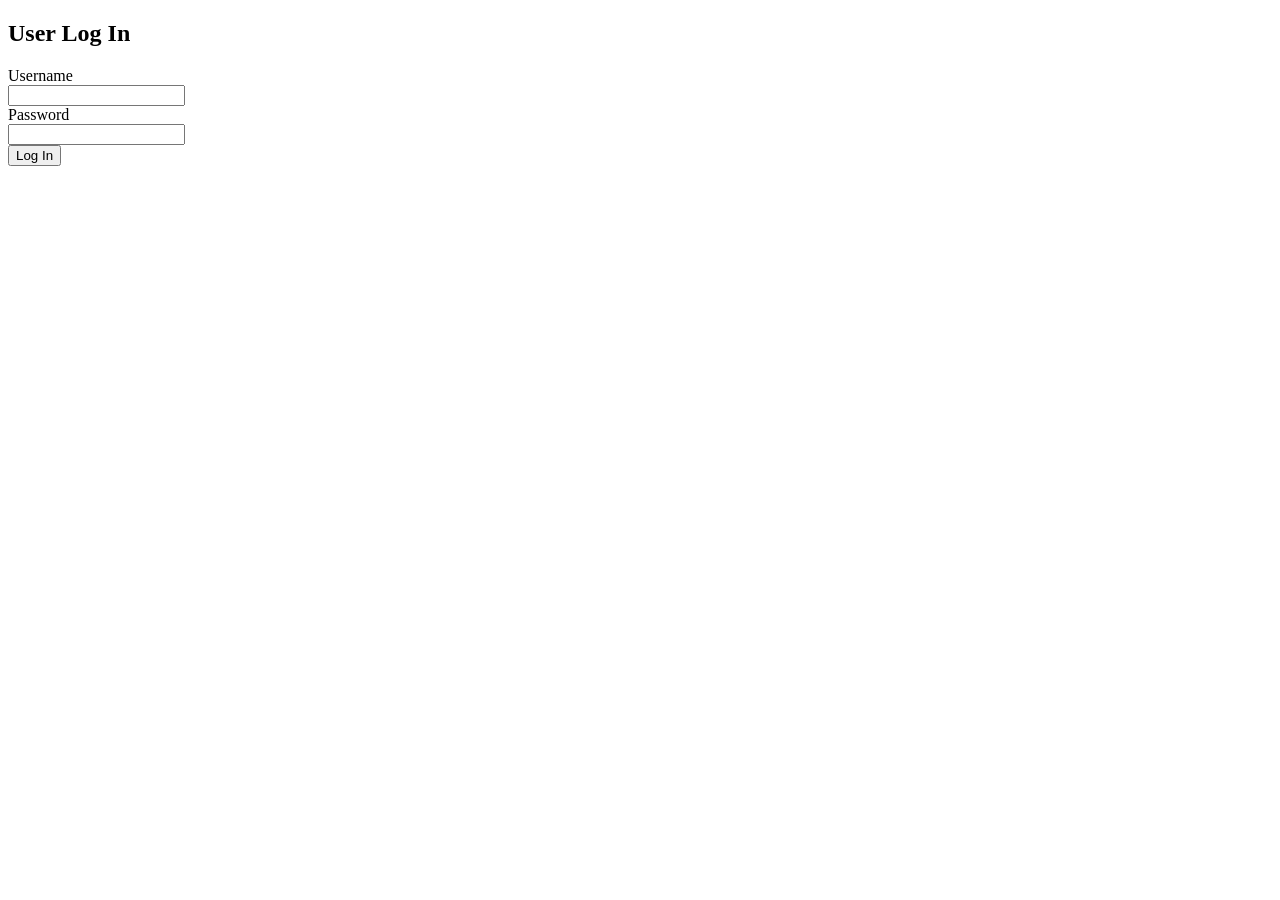
==== login.html @ 325e95b1 "Add files via upload" ====
<!DOCTYPE html>
<html lang="en">
<head>
    <meta charset="UTF-8">
    <meta name="viewport" content="width=device-width, initial-scale=1.0">
    <title>GroceryKo - Login</title>

    <!-- External CSS -->
    <link rel="stylesheet" href="css/style.css">
</head>
<body>

    <!-- User Login Section -->
    <section id="loginsection">

        <h2>User Log In</h2>

        <label>Username</label><br>
        <input type="text" id="login_uname" required><br>

        <label>Password</label><br>
        <input type="password" id="login_pword" required><br>

        <button onclick="loginUser()">Log In</button>

        <p id="logMessage"></p>

    </section>

    <!-- External JavaScript -->
    <script src="js/log.js"></script>

</body>
</html>
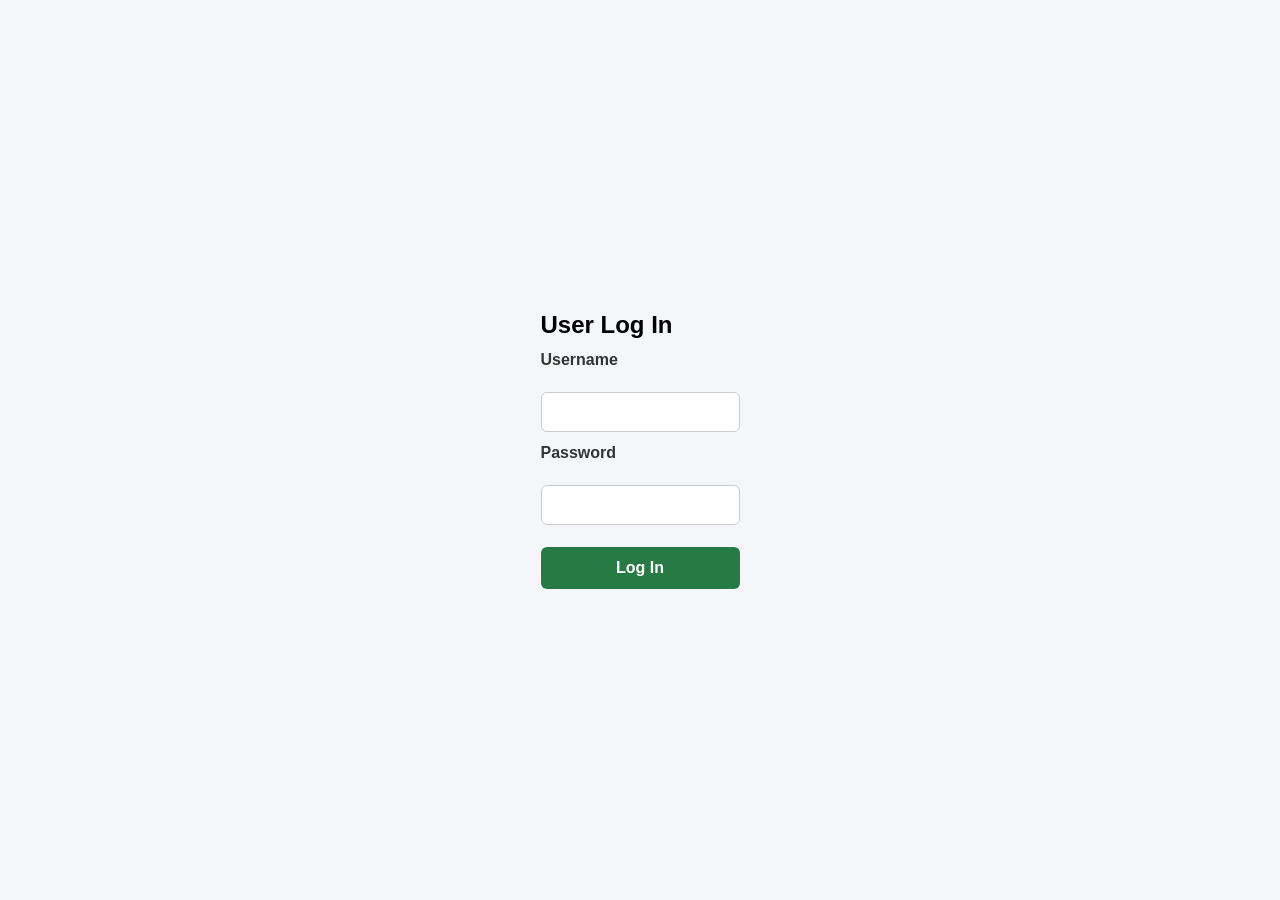
==== commit c50b0adb: "Update CSS link with versioning in login.html" ====
--- a/login.html
+++ b/login.html
@@ -6,7 +6,7 @@
     <title>GroceryKo - Login</title>
 
     <!-- External CSS -->
-    <link rel="stylesheet" href="css/style.css">
+    <link rel="stylesheet" href="./css/style.css?v=2">
 </head>
 <body>
 
@@ -31,4 +31,4 @@
     <script src="js/log.js"></script>
 
 </body>
-</html>+</html>
--- a/css/style.css
+++ b/css/style.css
@@ -0,0 +1,89 @@
+/* General Page Design */
+* {
+    box-sizing: border-box;
+    margin: 0;
+    padding: 0;
+    font-family: Arial, sans-serif;
+}
+
+body {
+    background-color: #f4f6f9;
+    min-height: 100vh;
+    display: flex;
+    flex-direction: column;
+    align-items: center;
+    justify-content: center;
+    padding: 20px;
+}
+
+/* Page Heading */
+h1 {
+    color: #287a45;
+    margin-bottom: 25px;
+    text-align: center;
+}
+
+/* Registration Section */
+#registrationSection {
+    background-color: white;
+    width: 100%;
+    max-width: 400px;
+    padding: 30px;
+    border-radius: 12px;
+    box-shadow: 0 4px 15px rgba(0, 0, 0, 0.10);
+}
+
+/* Form Labels */
+label {
+    display: block;
+    color: #333;
+    font-weight: bold;
+    margin-top: 12px;
+    margin-bottom: 5px;
+}
+
+/* Input Fields */
+input {
+    width: 100%;
+    padding: 11px;
+    border: 1px solid #ccc;
+    border-radius: 6px;
+    outline: none;
+    font-size: 14px;
+}
+
+input:focus {
+    border-color: #287a45;
+}
+
+/* Sign Up Button */
+button {
+    width: 100%;
+    padding: 12px;
+    margin-top: 22px;
+    background-color: #287a45;
+    color: white;
+    border: none;
+    border-radius: 6px;
+    font-size: 16px;
+    font-weight: bold;
+    cursor: pointer;
+}
+
+button:hover {
+    background-color: #1d5e34;
+}
+
+/* Registration Message */
+#regMessage {
+    text-align: center;
+    margin-top: 15px;
+}
+
+.success {
+    color: green;
+}
+
+.error {
+    color: red;
+}
